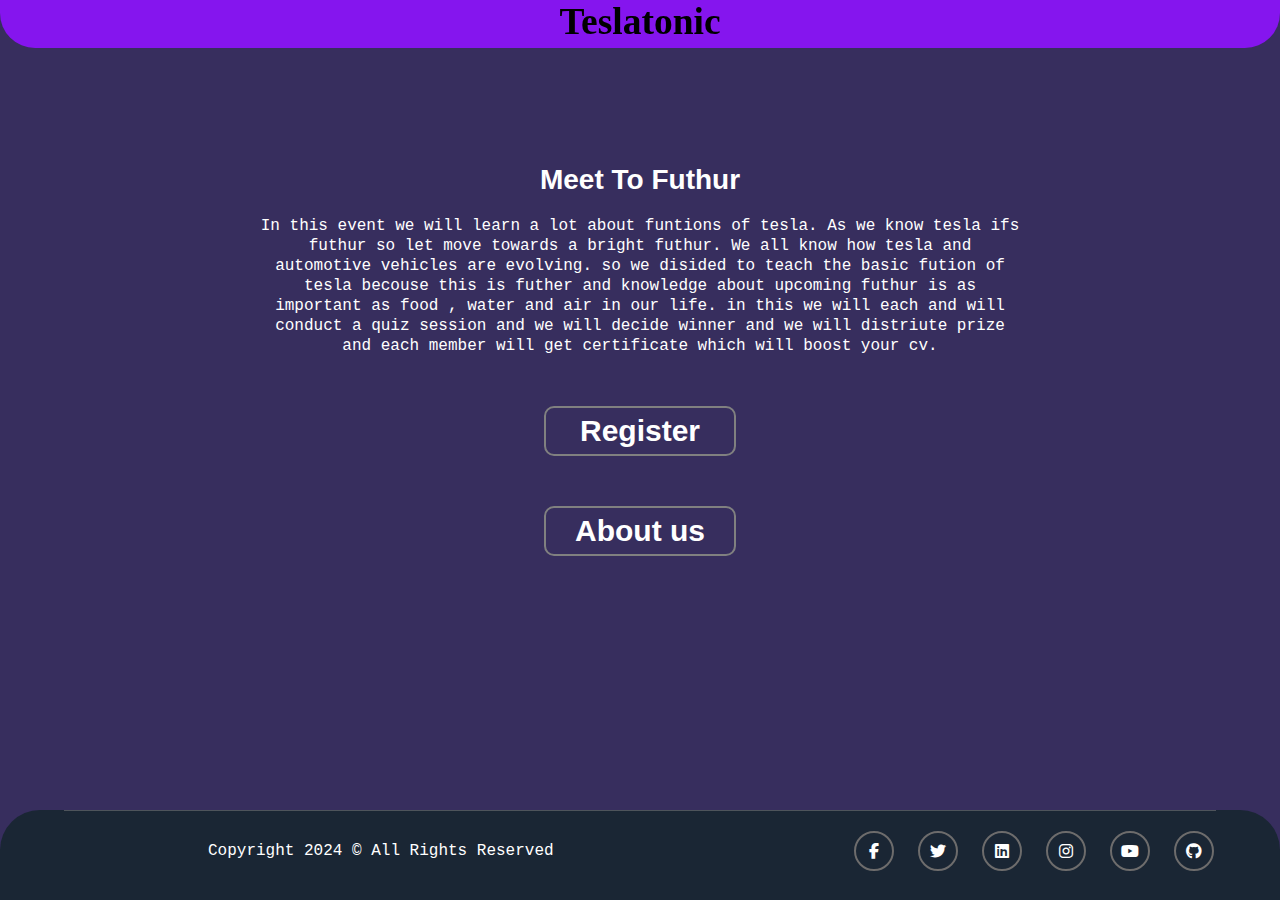
==== index.html @ 50d7f2df "Update and rename saetask.html to index.html" ====
<!DOCTYPE html>
<html lang="en">
<head>
    <meta charset="UTF-8">
    <meta name="viewport" content="width=device-width, initial-scale=1.0">
    <title>sae.regestration</title>
    <link rel="stylesheet" href="https://cdnjs.cloudflare.com/ajax/libs/font-awesome/6.4.0/css/all.min.css">
    <link rel="stylesheet" href="saetask.css">
    
</head>
<body>
   
    <div class="container ">
        <nav class="nav-bar">
            <h2 >Teslatonic</h2> 
        </nav>
        <div class=" tires ">
            <div class="tire1 tire">
               
               <div class="about">
                <h3>Meet To Futhur</h3>
               <p>In this event we will learn a lot about funtions of tesla. 
                As we know tesla ifs futhur so let move towards a bright futhur.
                We all know how tesla and automotive vehicles are evolving. so we disided to 
                teach the basic fution of tesla becouse this is futher and knowledge about upcoming futhur is as important as food , water and air in our life.
                in this we will each and will conduct a quiz session and we will decide winner and we will distriute prize and each member will get certificate which will 
                boost your cv.
               </p>
               </div>
               <a class="register-link" href="https://forms.gle/L4qKxzC2y21YSbePA">
                <button id="register">
                    <h2>Register</h2>
                </button>
               </a>
                <button id="aboutus">
                    <h2 class="notSpin">About us</h2>
                </button>
            </div>
            <div class="tire2 tire">
                <div class="about-container remove">
                    <div class="importance">
                        <div class="how-sdv-revolutionize"><h3>Importace of Knowlaege about Tesla</h3></div>
                        <p>Artificial Intelligence has changed how many actions are performed by individuals, leading to what one could call a digital revolution.
                            Self-driving cars are part of this new revolution and appear as one of the most promising technologies in our society.
                            The equipment of these vehicles with Artificial Intelligence systems run by sophisticated algorithms might change forever how transportation and driving are conceived by humanity.
                            This technological advancement in the automobile industry has demonstrated the significant advantages that society will benefit from, including enhanced safety, increased mobility, and environmental impact.
                        </p>
                    </div>
                    <div class="description">
                        <h3>About Event</h3>
                        <p>Lorem ipsum dolor, sit amet consectetur adipisicing elit. Mollitia repellendus molestias impedit suscipit iste quas reprehenderit saepe. Rem beatae facere similique nisi natus explicabo nostrum voluptatibus ad officiis quam iste facilis quia, maiores distinctio, eos quasi alias nihil. Recusandae aut ipsa sequi consequatur quaerat vel officia esse earum, beatae voluptate!</p>
                    </div>
                    <div class="about-us">
                        <img style="height: 252px; border-radius: 10px;" src="https://sdvnitdgp.vercel.app/static/media/sdv.f592746e8fd7b376b59d.jpeg" alt="image">
                        <div class="about-content">
                            <h3>About Us</h3>
                            <p>SAE International is a professional association and standards development organization for the engineering industry, with a special focus on transport sectors such as automotive, aerospace and commercial vehicles. The organization was originally established as the Society of Automotive Engineers.We are the Society of Automotive Engineers Collegiate Club of National Institute of Technology Durgapur.—</p>
                            <a href="https://www.saenitdgp.com/">
                                <button id="know"><h2>Know more</h2></button>
                            </a>
                        </div>
                    </div>
                    <div class="tire2-registration">
                        <button id="tire2register"><h2>Register</h2></button>
                    </div>
                </div>
                <footer>
                    <div class="footer_container">
                        <div class="copyright">
                            <p>Copyright 2024 &copy; All Rights Reserved</p>
                        </div>
                        <div class="socialMedia">
                            <a style="text-decoration: none;" href="https://www.facebook.com/SAENITD?mibextid=gik2fB">
                                <div class="facebook">
                                    <i class="fa-brands fa-facebook-f"></i>
                                </div>
                            </a>
                            <a style="text-decoration: none;" href="https://x.com/saeindia_nitdgp?t=aM3zgCd4NvAOrK4Oz887pQ&s=09">
                                <div class="twitter">
                                    <i class="fa-brands fa-twitter"></i>
                                </div>
                            </a>
                            <a style="text-decoration: none;" href="https://www.linkedin.com/company/sae-india-nit-dgp-collegiate-chapter/mycompany/">
                                <div class="linkedin">
                                    <i class="fa-brands fa-linkedin"></i>
                                </div>
                            </a>
                            <a style="text-decoration: none;" href="https://www.instagram.com/sae.nitd/">
                                <div class="instagram">
                                    <i class="fa-brands fa-instagram"></i>
                                </div>
                            </a>
                            <a style="text-decoration: none;" href="https://youtube.com/@saenitdurgapurcollegiatech7397?si=P9NK0f0iHP9tlgYO">
                                <div class="youtube">
                                    <i class="fa-brands fa-youtube"></i>
                                </div>
                            </a>
                            <a style="text-decoration: none;" href="https://github.com/SAE-INDIA-NIT-Durgapur">
                                <div class="github">
                                    <i class="fa-brands fa-github"></i>
                                </div>
                            </a>
                            
                        </div>
                    </div>
                </footer>
            </div>
        </div>
    </div>
    <script src="saetask.js"></script>
</body>
</html>
---- saetask.css ----
*{
    padding: 0px;
    margin: 0px;
    box-sizing: border-box;  
}
h2{
    text-align: center;
}

button{
    height: 50px;
    width:25%;
    border-radius: 10px;
    border: 2px solid gray;
    font-size: 20px;
    background-color: #372E5E;
    color: white;
    cursor: pointer;
}
.register-link{
    width: 25%;
}
#register{
    width: 100%;  
}
.navigationBtn{
    width: 100%;
    /* height: 70px; */
}
button{
    margin-top: 50px;
    
}
button:hover{
    background-color: #211b39;
}

.container{
    width: 100%;
    height: 100vh;
    background-color: #372E5E;
    /* background-color: rgb(87, 72, 150); */
   
}
.nav-bar{
    display: flex;
    justify-content: center;
    height: 48px;
    background-color:rgb(133, 21, 238);
    border-bottom-left-radius: 35px;
    border-bottom-right-radius: 35px;
    font-size: 25px;
    font-weight:bold;
    position: fixed;
    width: 100%;
}

.remove{
    display: none;
    transition: 2s ease-in;
}

.tires{
    height: 100%;
    width: 100%;
    color: white;
    font-family: "Open Sans",sans-serif;
    
}
.tire1{
    width: 100%;
    height: 80%;
     display: flex; 
    flex-direction: column;
    justify-content: center;
    align-items: center;
    text-align: center;
    padding: 0px 20%;
}
.tire1 h3,.tire2 h3{
    font-size: 28px;
    margin-bottom: 20px;
}
.tire1 p,.tire2 p{
    text-align: center;
    font-size: 16px;
    line-height: 20px;
    font-family: 'Courier New', Courier, mospace;
}
.tire2{
    background-color: #1A2634;
    width: 100%;
    height: 10%;
    position: absolute;
    bottom: 0px;
    border-top-left-radius: 40px;
    border-top-right-radius: 40px;
    /* display: flex;
    justify-content: center;
    align-items: center;  */
    overflow-y: scroll;
}
.about-container{
    width: 100%;
    padding: 0% 5%;
    transition: 2s ease-in;
}
.importance,.description{
    margin: 70px 0px;
    text-align: center;
}
.about-us{
    display: flex;
    margin: 70px 0px;
    text-align: center;
}
.importance h3{   
    font-size: 28px;
    margin-bottom: 20px;
}
.about-content p{
    padding: 0px 10px;
}
.tire2-registration{
    text-align: center;
    margin-bottom: 70px;
}
#tire2register,.about-content button{
    background-color: #1A2634;
}
#tire2register:hover,.about-content button:hover{
    background-color: #101821;
}

.footer_container{
    margin: 0% 5%;
    border-top: 1px solid rgba(128, 128, 128, 0.518);
    display: flex;
    justify-content: space-between;
   }
   .copyright p{
    /* width: 490px; */
    width: 100%;
    padding: 30px 0px;
    font-size: 16px;
    /* color: #393E46; */
   }
   .copyright{
    width: 55%;

   }
   
   
   .socialMedia{
    /* width: 590px; */
    gap: 20px;
    width:45%;
    display: flex;
    justify-content: end;
    align-items: center;
   }
   .facebook,.twitter,.linkedin,.github,.instagram,.youtube{
    width: 40px;
    height: 40px;
    margin: 2px;
    border: 2px solid rgb(109, 108, 108);
    border-radius: 21px;
    display: flex;
    justify-content: center;
    align-items: center;
    color: white;
    /* color: rgb(109, 108, 108); */
   }
   .facebook:hover,.youtube:hover,.instagram:hover,.github:hover,.youtube:hover,.twitter:hover,.linkedin:hover{
    background-color: #695AA6;
    color: white;
    border-color: #695AA6;
   }
.expand{
    height: 92%;
    transition: 2s ease-out;
}
.shrink{
    height: 10%;
    transition: 2s ease-in;
}
@media screen and (max-width:1025px) {
    .about-us{
        flex-direction: column;
        gap: 20px;
    }
}
@media screen and (max-width:769px) {
    .tire1{
        padding: 0% 10%;
    }
    .expand{
        height: 91%;
    }
    .socialMedia{
        gap: 2px;
    }
    .copyright {
        width: 55%;
    }
    .copyright p{
        padding: 19px 0px;
    }
    .about-us{
        flex-direction: column;
        gap: 20px;
    }

}
@media screen and (max-width:426px) {
    .tire1{
        padding: 0% 5%;
    }
    
    button{
        width:45%;
    }
    h3{
        font-size: 20px;
    }
    .questionbox h2{
        font-size: 20px;
        margin-bottom:10px ;
    }
    .notSpin{
        font-size: 25px;
    }
    .footer_container{
        flex-direction: column;
    }
    .copyright{
        width: 100%;
    }
    .socialMedia{
        width: 100%;
        justify-content: center;
    }
    .register-link{
        width: 50%;
    }
    
}
@media screen and (max-width: 376px) {
    
    .nav-bar{
        height: 45px;
        border-bottom-left-radius: 25px;
        border-bottom-right-radius: 25px;
    }
    #know{
        width: 60%;
    }
    #register{
        width: 100%;
    }
}
@media screen and (max-width:321px) {
    .nav-bar{
        height: 45px;
        border-bottom-left-radius: 25px;
        border-bottom-right-radius: 25px;
    }
}
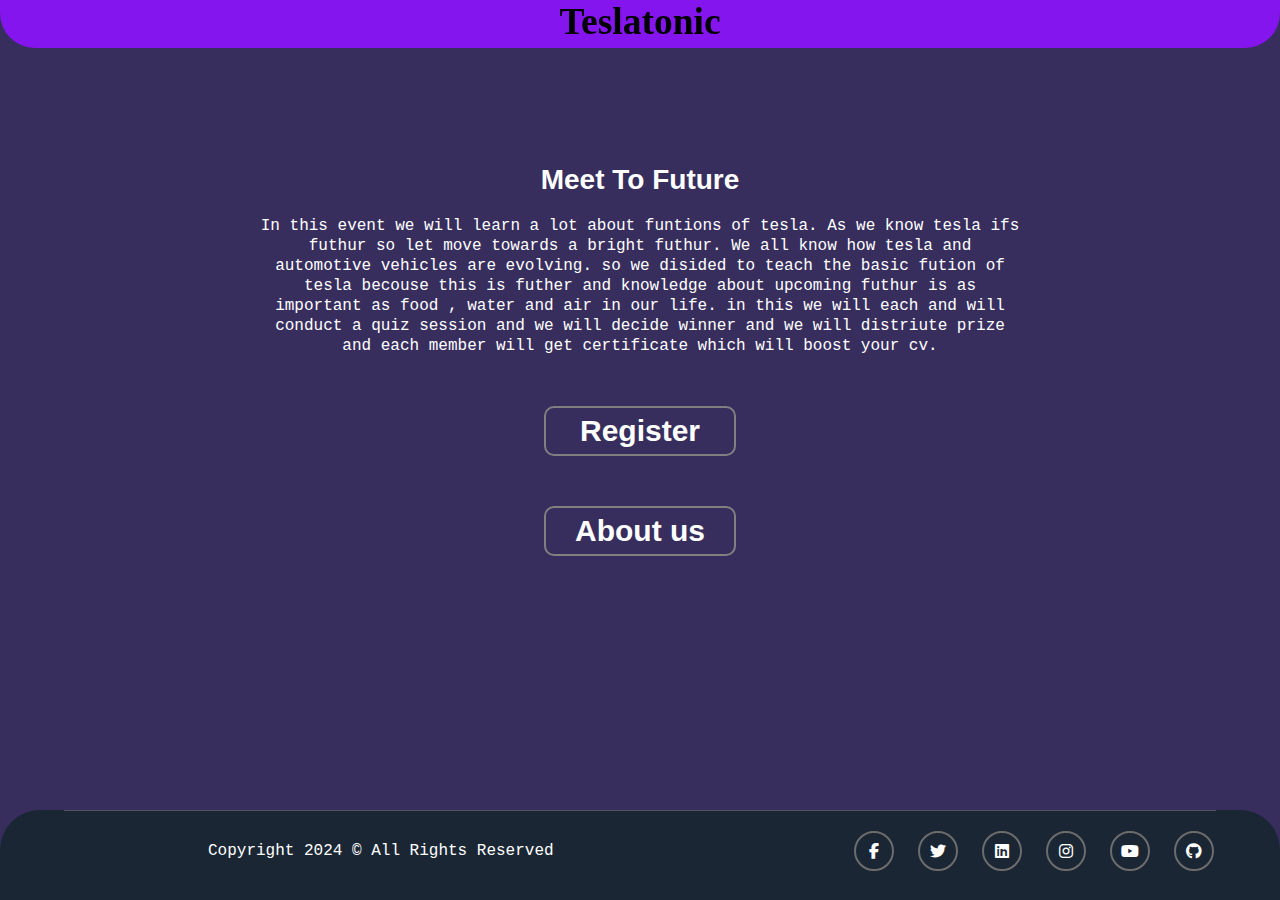
==== commit bf8548b8: "Update index.html" ====
--- a/index.html
+++ b/index.html
@@ -18,7 +18,7 @@
             <div class="tire1 tire">
                
                <div class="about">
-                <h3>Meet To Futhur</h3>
+                <h3>Meet To Future</h3>
                <p>In this event we will learn a lot about funtions of tesla. 
                 As we know tesla ifs futhur so let move towards a bright futhur.
                 We all know how tesla and automotive vehicles are evolving. so we disided to 
